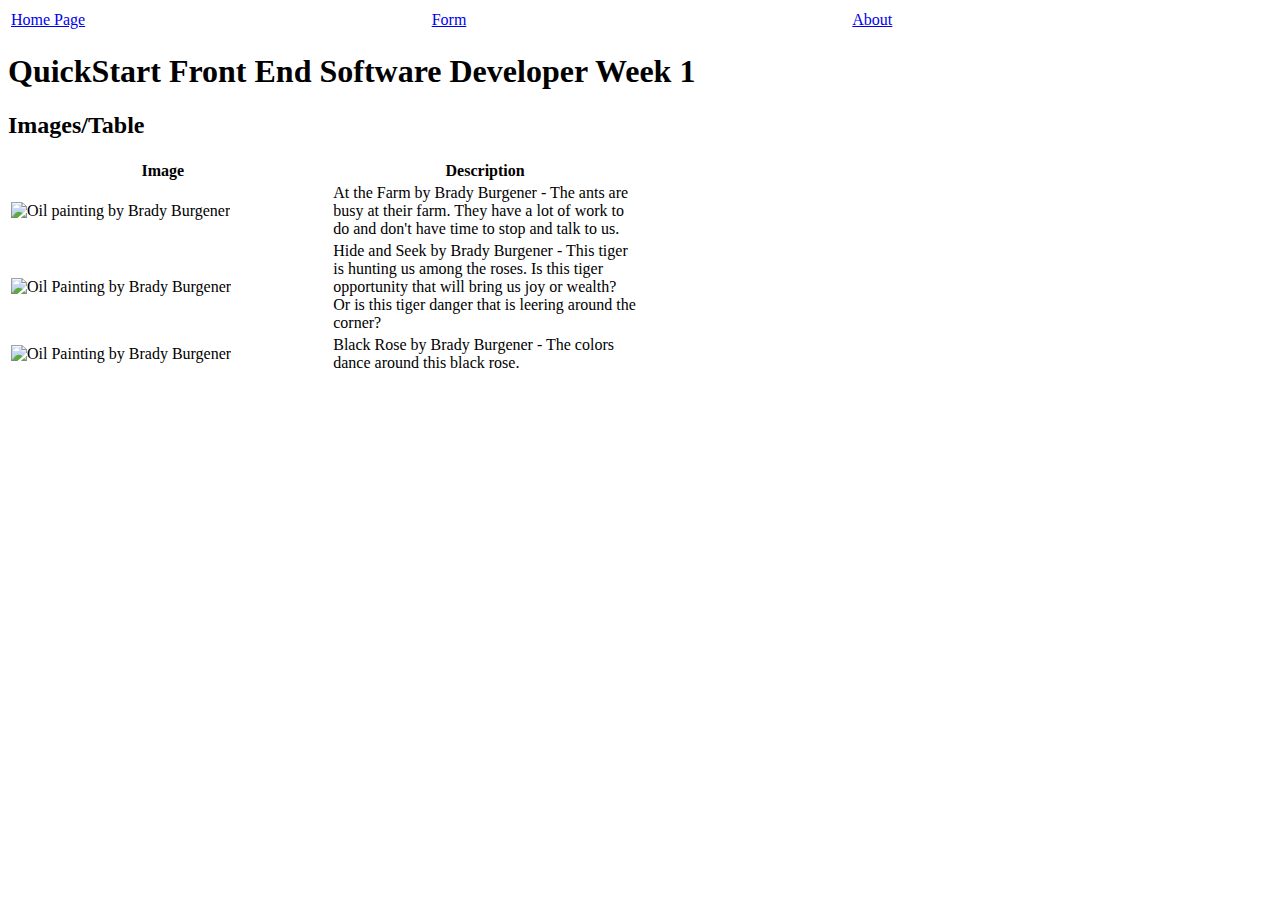
==== index.html @ 050b93d4 "inital commit" ====
<!--
    Style the website you made last week using CSS with the following requirements:
    *   Use only external CSS file (no internal or inline styling)
    *   Every element must be styled
    *   Create style rules using class, id, and element selectors
-->
<!DOCTYPE html>
<html lang="en">
<head>
    <meta charset="UTF-8">
    <meta name="viewport" content="width=device-width, initial-scale=1.0">
    <title>Week1 / Front End Software Developer / QuickStart</title>
</head>
<body>
    <nav>
        <table width="100%">
            <tr>
                <td width="33%"><a href="index.html">Home Page</a></td>
                <td width="33%"><a href="form.html">Form</a></td>
                <td width="33%"><a href="about.html">About</a></td>
            </tr>
        </table>
    </nav>
    <h1>QuickStart Front End Software Developer Week 1</h1>
    <h2>Images/Table</h2>
    <table width="50%">
        <thead>
            <th width="49%">Image</th>
            <th></th>
            <th width="49%">Description</th>
        </thead>
        <tbody>
            <tr>
                <td><img width="100%" src="https://57478903.cdn6.editmysite.com/uploads/5/7/4/7/57478903/s312604865819914950_p186_i1_w2592.jpeg?width=2560&optimize=medium" alt="Oil painting by Brady Burgener"></td>
                <td></td>
                <td>At the Farm by Brady Burgener - The ants are busy at their farm. They have a lot of work to do and don't have time to stop and talk to us.</td>
            </tr>
            <tr>
                <td><img width="100%" src="https://57478903.cdn6.editmysite.com/uploads/5/7/4/7/57478903/s312604865819914950_p53_i1_w920.jpeg?width=2400&optimize=medium" alt="Oil Painting by Brady Burgener"></td>
                <td></td>
                <td>Hide and Seek by Brady Burgener - This tiger is hunting us among the roses. Is this tiger opportunity that will bring us joy or wealth? Or is this tiger danger that is leering around the corner?</td>
            </tr>
            <tr>
                <td><img width="100%" src="https://57478903.cdn6.editmysite.com/uploads/5/7/4/7/57478903/s312604865819914950_p47_i1_w920.jpeg?width=2400&optimize=medium" alt="Oil Painting by Brady Burgener"></td>
                <td></td>
                <td>Black Rose by Brady Burgener - The colors dance around this black rose.</td>
            </tr>
        </tbody>
    </table>
</body>
</html>
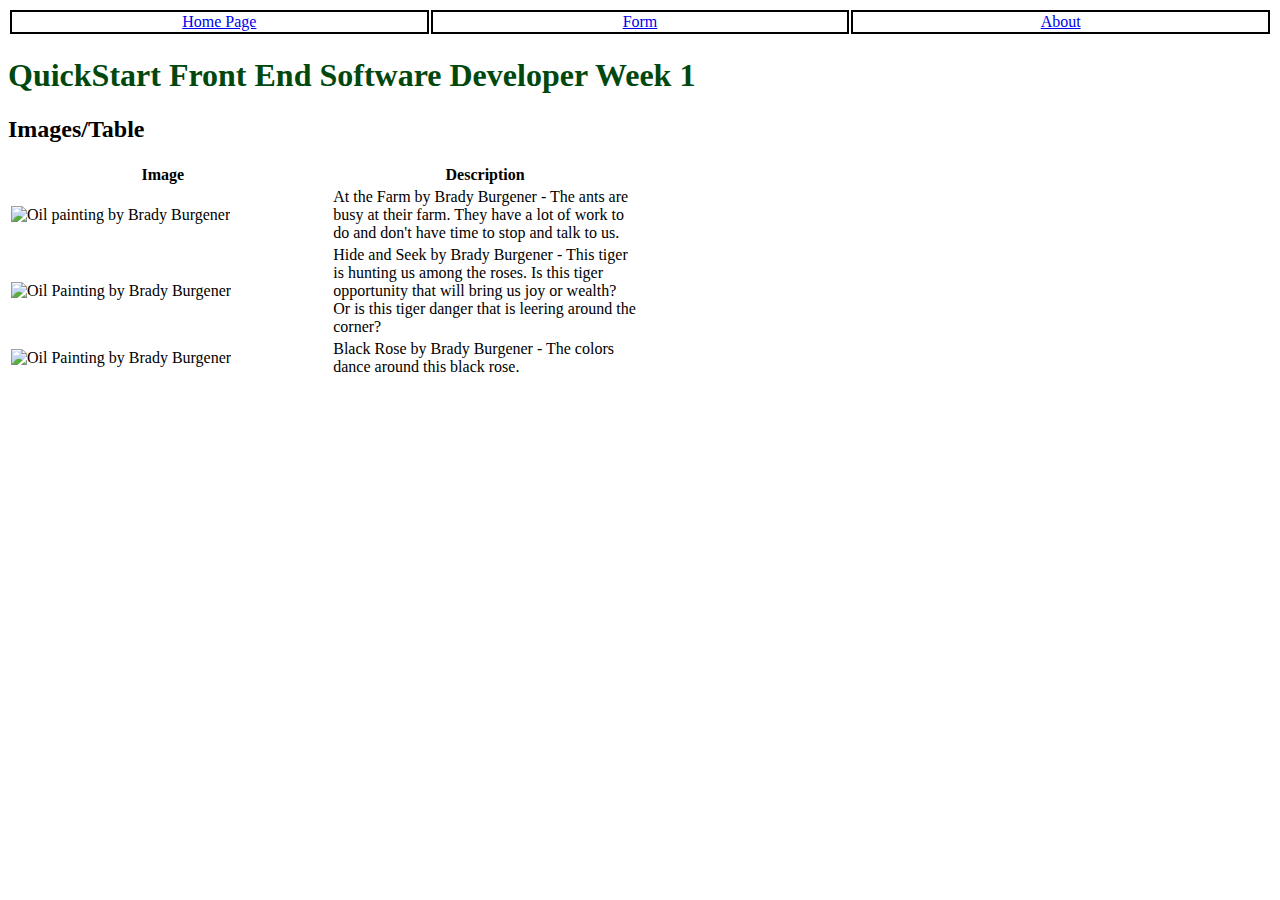
==== commit 0b5aca0e: "adds some css" ====
--- a/index.html
+++ b/index.html
@@ -10,20 +10,21 @@
     <meta charset="UTF-8">
     <meta name="viewport" content="width=device-width, initial-scale=1.0">
     <title>Week1 / Front End Software Developer / QuickStart</title>
+    <link rel="stylesheet" href="style.css">
 </head>
 <body>
     <nav>
-        <table width="100%">
+        <table class="navTable">
             <tr>
-                <td width="33%"><a href="index.html">Home Page</a></td>
-                <td width="33%"><a href="form.html">Form</a></td>
-                <td width="33%"><a href="about.html">About</a></td>
+                <td class="navLink"><a href="index.html">Home Page</a></td>
+                <td class="navLink"><a href="form.html">Form</a></td>
+                <td class="navLink"><a href="about.html">About</a></td>
             </tr>
         </table>
     </nav>
     <h1>QuickStart Front End Software Developer Week 1</h1>
     <h2>Images/Table</h2>
-    <table width="50%">
+    <table class="imageTable">
         <thead>
             <th width="49%">Image</th>
             <th></th>
--- a/style.css
+++ b/style.css
@@ -0,0 +1,18 @@
+h1{
+    color: rgb(0, 72, 13);
+}
+
+.navTable{
+    width: 100%;
+}
+
+.imageTable{
+    width: 50%;
+}
+
+.navLink{
+    width:33%;
+    text-align: center;
+    border: 2px solid black;
+    margin: auto 20px;
+}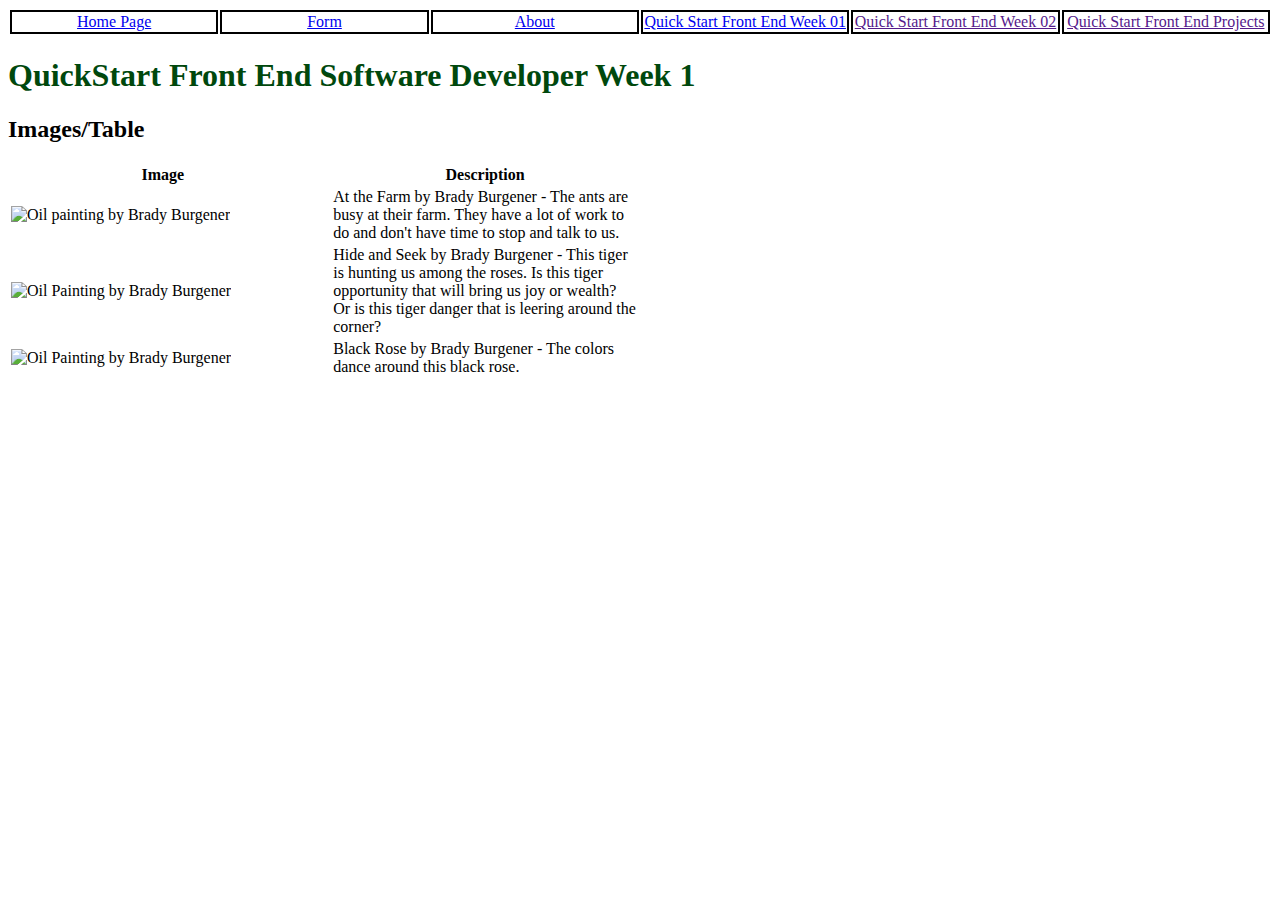
==== commit 80879a20: "updates links" ====
--- a/index.html
+++ b/index.html
@@ -1,5 +1,5 @@
 <!--
-    Style the website you made last week using CSS with the following requirements:
+    Style the website you made in week01 using CSS with the following requirements:
     *   Use only external CSS file (no internal or inline styling)
     *   Every element must be styled
     *   Create style rules using class, id, and element selectors
@@ -9,7 +9,7 @@
 <head>
     <meta charset="UTF-8">
     <meta name="viewport" content="width=device-width, initial-scale=1.0">
-    <title>Week1 / Front End Software Developer / QuickStart</title>
+    <title>Week2 / Front End Software Developer / QuickStart</title>
     <link rel="stylesheet" href="style.css">
 </head>
 <body>
@@ -19,6 +19,9 @@
                 <td class="navLink"><a href="index.html">Home Page</a></td>
                 <td class="navLink"><a href="form.html">Form</a></td>
                 <td class="navLink"><a href="about.html">About</a></td>
+                <td class="navLink"><a href="https://blburgen.github.io/QuickStartFE01/">Quick Start Front End Week 01</a></td>
+                <td class="navLink"><a href="">Quick Start Front End Week 02</a></td>
+                <td class="navLink"><a href="">Quick Start Front End Projects</a></td>
             </tr>
         </table>
     </nav>
--- a/style.css
+++ b/style.css
@@ -11,7 +11,7 @@
 }
 
 .navLink{
-    width:33%;
+    width:16.66%;
     text-align: center;
     border: 2px solid black;
     margin: auto 20px;
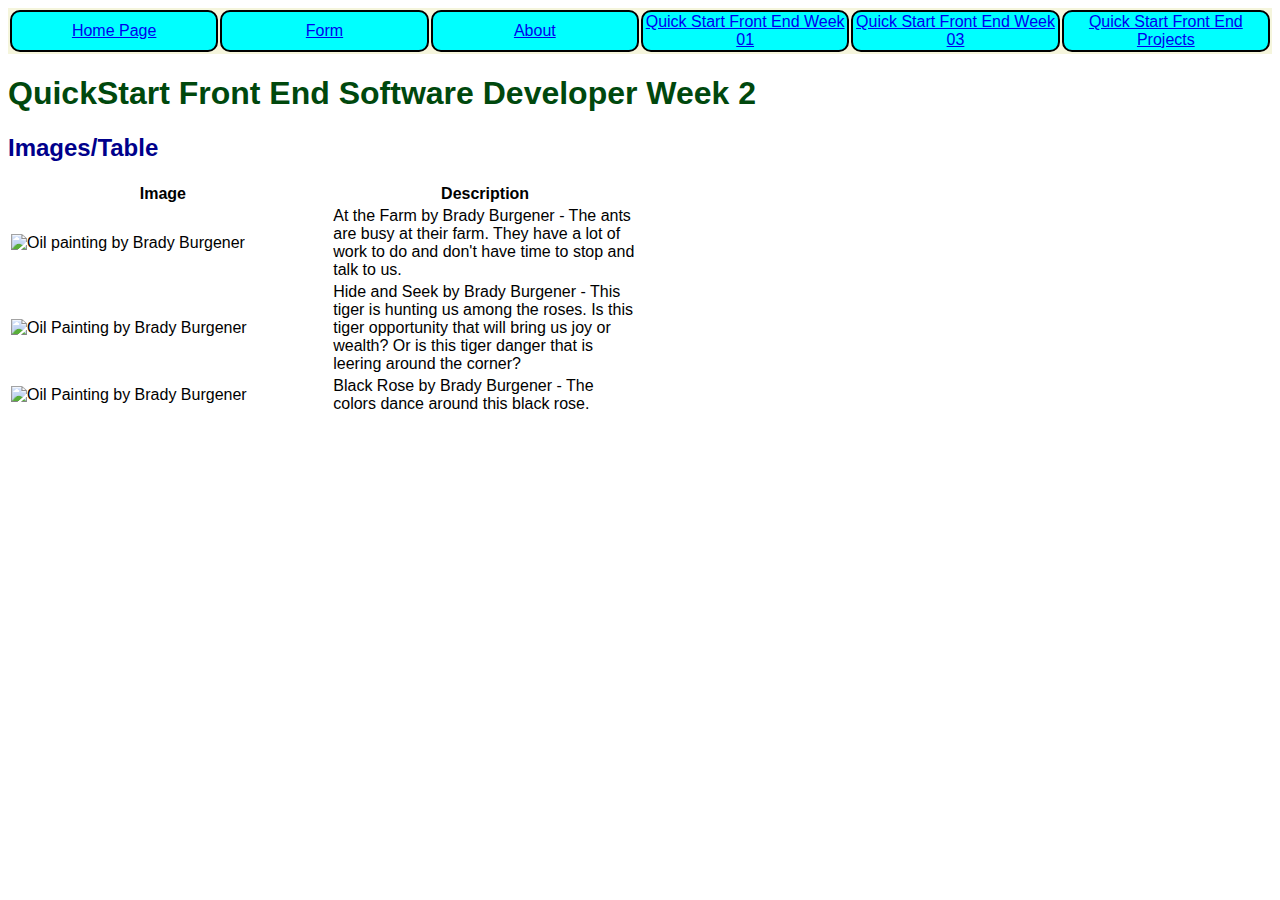
==== commit 67006977: "adds some style" ====
--- a/index.html
+++ b/index.html
@@ -20,12 +20,12 @@
                 <td class="navLink"><a href="form.html">Form</a></td>
                 <td class="navLink"><a href="about.html">About</a></td>
                 <td class="navLink"><a href="https://blburgen.github.io/QuickStartFE01/">Quick Start Front End Week 01</a></td>
-                <td class="navLink"><a href="">Quick Start Front End Week 02</a></td>
-                <td class="navLink"><a href="">Quick Start Front End Projects</a></td>
+                <td class="navLink"><a href="https://blburgen.github.io/QuickStartFE03/">Quick Start Front End Week 03</a></td>
+                <td class="navLink"><a href="https://blburgen.github.io/QuickStartProjects/">Quick Start Front End Projects</a></td>
             </tr>
         </table>
     </nav>
-    <h1>QuickStart Front End Software Developer Week 1</h1>
+    <h1>QuickStart Front End Software Developer Week 2</h1>
     <h2>Images/Table</h2>
     <table class="imageTable">
         <thead>
--- a/style.css
+++ b/style.css
@@ -1,5 +1,25 @@
+body{
+ font-family: 'Franklin Gothic Medium', 'Arial Narrow', Arial, sans-serif;
+}
+
+nav{
+ background-color: beige;
+}
+
 h1{
     color: rgb(0, 72, 13);
+}
+
+h2{
+    color: darkblue;
+}
+
+h3{
+ color: black;
+}
+
+p{
+    color: black;
 }
 
 .navTable{
@@ -11,8 +31,24 @@
 }
 
 .navLink{
+    background-color: aqua;
     width:16.66%;
     text-align: center;
     border: 2px solid black;
+    border-radius: 10px;
     margin: auto 20px;
+}
+
+.navLink:hover{
+    background-color: black;
+}
+
+.navLink>a{
+    display: block;
+    width: 100%;
+}
+
+
+.navLink>a:hover{
+    color: white;
 }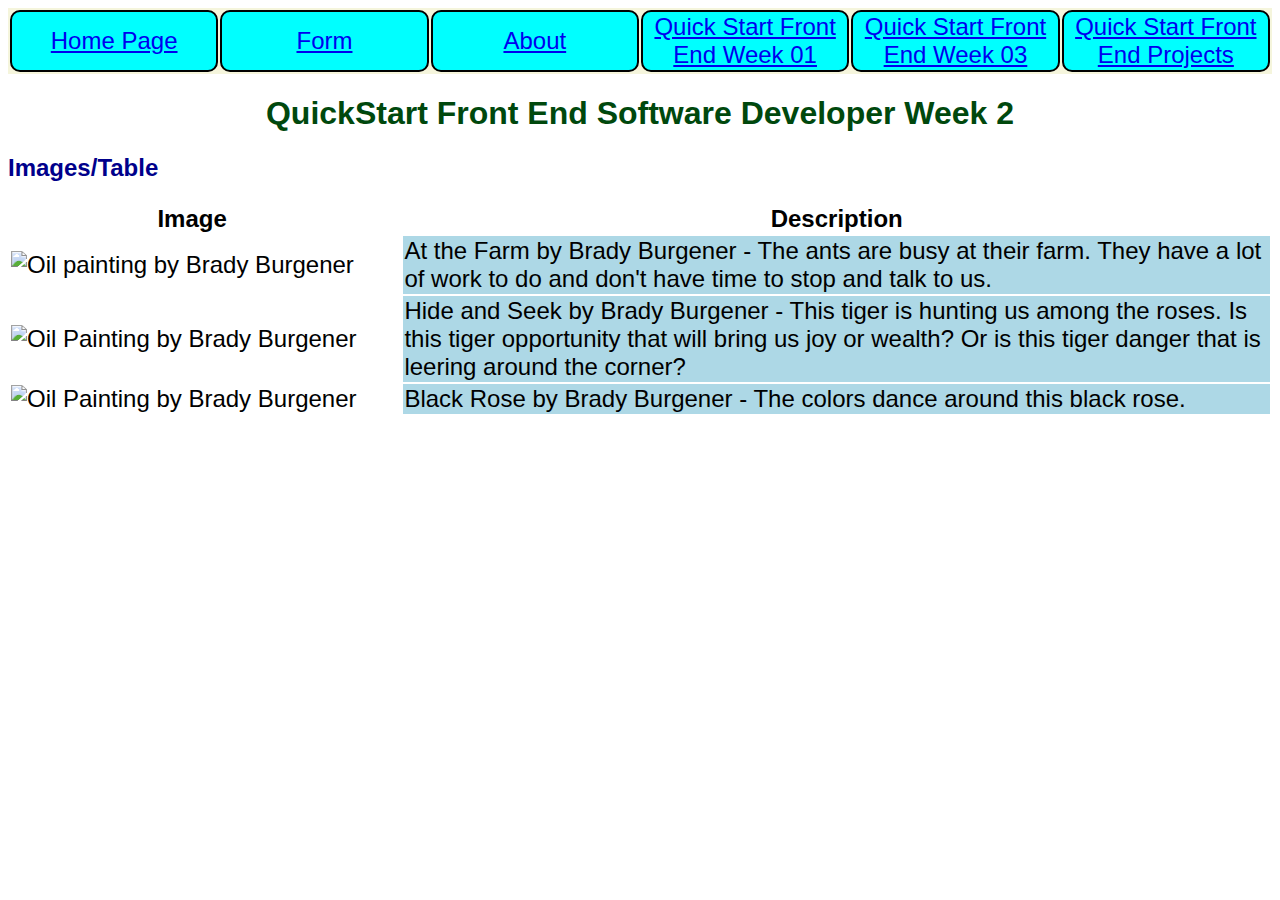
==== commit b4fd2110: "adds more style to the page" ====
--- a/index.html
+++ b/index.html
@@ -29,25 +29,25 @@
     <h2>Images/Table</h2>
     <table class="imageTable">
         <thead>
-            <th width="49%">Image</th>
+            <th class="TH29">Image</th>
             <th></th>
-            <th width="49%">Description</th>
+            <th class="TH69">Description</th>
         </thead>
         <tbody>
             <tr>
-                <td><img width="100%" src="https://57478903.cdn6.editmysite.com/uploads/5/7/4/7/57478903/s312604865819914950_p186_i1_w2592.jpeg?width=2560&optimize=medium" alt="Oil painting by Brady Burgener"></td>
+                <td><img src="https://57478903.cdn6.editmysite.com/uploads/5/7/4/7/57478903/s312604865819914950_p186_i1_w2592.jpeg?width=2560&optimize=medium" alt="Oil painting by Brady Burgener"></td>
                 <td></td>
-                <td>At the Farm by Brady Burgener - The ants are busy at their farm. They have a lot of work to do and don't have time to stop and talk to us.</td>
+                <td class="rightTd">At the Farm by Brady Burgener - The ants are busy at their farm. They have a lot of work to do and don't have time to stop and talk to us.</td>
             </tr>
             <tr>
-                <td><img width="100%" src="https://57478903.cdn6.editmysite.com/uploads/5/7/4/7/57478903/s312604865819914950_p53_i1_w920.jpeg?width=2400&optimize=medium" alt="Oil Painting by Brady Burgener"></td>
+                <td><img src="https://57478903.cdn6.editmysite.com/uploads/5/7/4/7/57478903/s312604865819914950_p53_i1_w920.jpeg?width=2400&optimize=medium" alt="Oil Painting by Brady Burgener"></td>
                 <td></td>
-                <td>Hide and Seek by Brady Burgener - This tiger is hunting us among the roses. Is this tiger opportunity that will bring us joy or wealth? Or is this tiger danger that is leering around the corner?</td>
+                <td class="rightTd">Hide and Seek by Brady Burgener - This tiger is hunting us among the roses. Is this tiger opportunity that will bring us joy or wealth? Or is this tiger danger that is leering around the corner?</td>
             </tr>
             <tr>
-                <td><img width="100%" src="https://57478903.cdn6.editmysite.com/uploads/5/7/4/7/57478903/s312604865819914950_p47_i1_w920.jpeg?width=2400&optimize=medium" alt="Oil Painting by Brady Burgener"></td>
+                <td><img src="https://57478903.cdn6.editmysite.com/uploads/5/7/4/7/57478903/s312604865819914950_p47_i1_w920.jpeg?width=2400&optimize=medium" alt="Oil Painting by Brady Burgener"></td>
                 <td></td>
-                <td>Black Rose by Brady Burgener - The colors dance around this black rose.</td>
+                <td class="rightTd">Black Rose by Brady Burgener - The colors dance around this black rose.</td>
             </tr>
         </tbody>
     </table>
--- a/style.css
+++ b/style.css
@@ -7,6 +7,7 @@
 }
 
 h1{
+    text-align: center;
     color: rgb(0, 72, 13);
 }
 
@@ -15,11 +16,32 @@
 }
 
 h3{
- color: black;
+    font-size: larger;
+    color: black;
 }
 
 p{
     color: black;
+}
+
+img{
+    width: 100%;
+}
+
+th{
+    font-size:x-large;
+}
+
+td{
+    font-size:x-large;
+}
+
+.TH69{
+    width: 69%;
+}
+
+.TH29{
+    width: 29%;
 }
 
 .navTable{
@@ -27,7 +49,7 @@
 }
 
 .imageTable{
-    width: 50%;
+    width: 100%;
 }
 
 .navLink{
@@ -46,9 +68,22 @@
 .navLink>a{
     display: block;
     width: 100%;
+    font-size: x-large;
 }
 
 
 .navLink>a:hover{
     color: white;
+}
+
+.rightTd{
+    background-color: lightblue;
+}
+
+#week01{
+    background-color: gray;
+}
+
+#week02{
+    background-color: aqua;
 }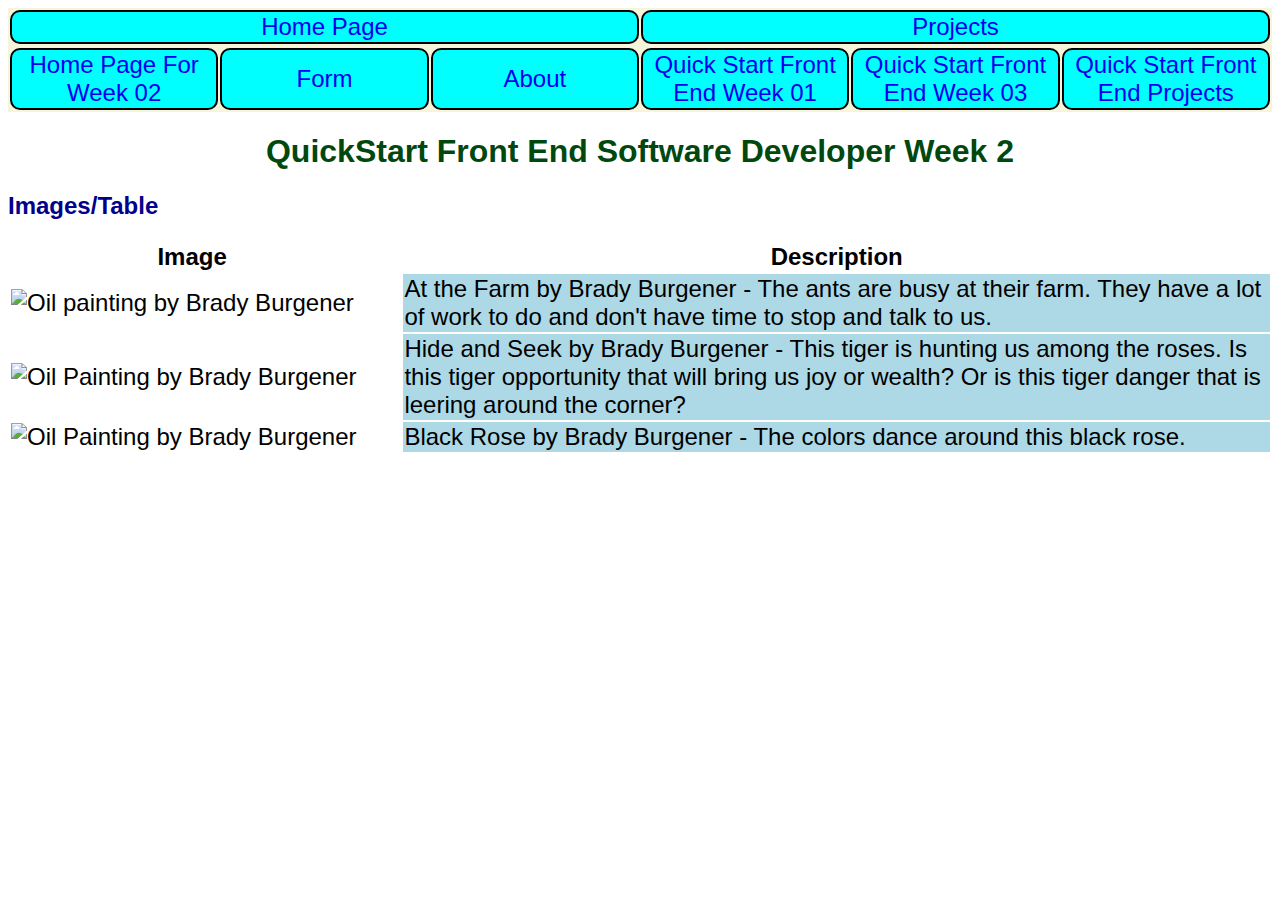
==== commit 771caf96: "adds links" ====
--- a/index.html
+++ b/index.html
@@ -16,7 +16,15 @@
     <nav>
         <table class="navTable">
             <tr>
-                <td class="navLink"><a href="index.html">Home Page</a></td>
+                <td class="navLink"><a href="https://blburgen.github.io/">Home Page</a></td>
+                <td class="navLink"><a href="https://blburgen.github.io/projects/">Projects</a></td>
+            </tr>
+        </table>
+    </nav>
+    <nav>
+        <table class="navTable">
+            <tr>
+                <td class="navLink"><a href=".\">Home Page For <br>Week 02</a></td>
                 <td class="navLink"><a href="form.html">Form</a></td>
                 <td class="navLink"><a href="about.html">About</a></td>
                 <td class="navLink"><a href="https://blburgen.github.io/QuickStartFE01/">Quick Start Front End Week 01</a></td>
--- a/style.css
+++ b/style.css
@@ -4,6 +4,35 @@
 
 nav{
  background-color: beige;
+}
+
+table{
+    width: 100%;
+}
+
+tr{
+    width: 100%;
+}
+
+div{
+    width: auto;
+}
+
+ul{
+    width: auto;
+}
+
+form{
+    width: auto;
+}
+
+label{
+    font-size: larger;
+}
+
+input{
+    background-color: gainsboro;
+    font-size: x-large;
 }
 
 h1{
@@ -59,6 +88,7 @@
     border: 2px solid black;
     border-radius: 10px;
     margin: auto 20px;
+    
 }
 
 .navLink:hover{
@@ -69,6 +99,7 @@
     display: block;
     width: 100%;
     font-size: x-large;
+    text-decoration: none;
 }
 
 
